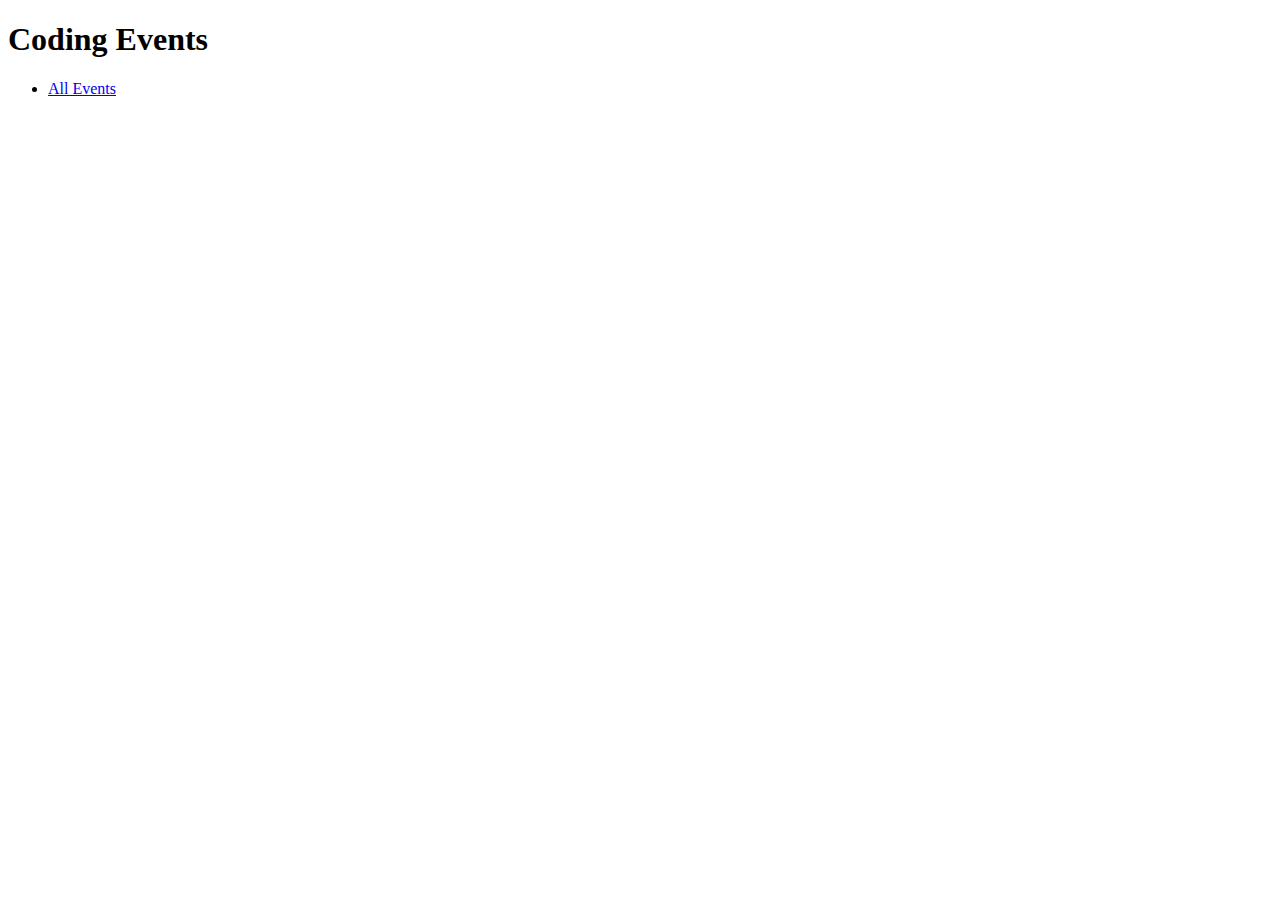
==== src/main/resources/templates/index.html @ cf26b715 "first commit" ====
<!DOCTYPE html>
<html lang="en" xmlns:th="http://www.thymeleaf.org/">
<head>
    <meta charset="UTF-8"/>
    <title>Coding Events</title>
</head>
<body>
    <h1>Coding Events</h1>

<nav>
    <ul>
        <li><a href="/events">All Events</a></li>
    </ul>
</nav>
</body>
</html>
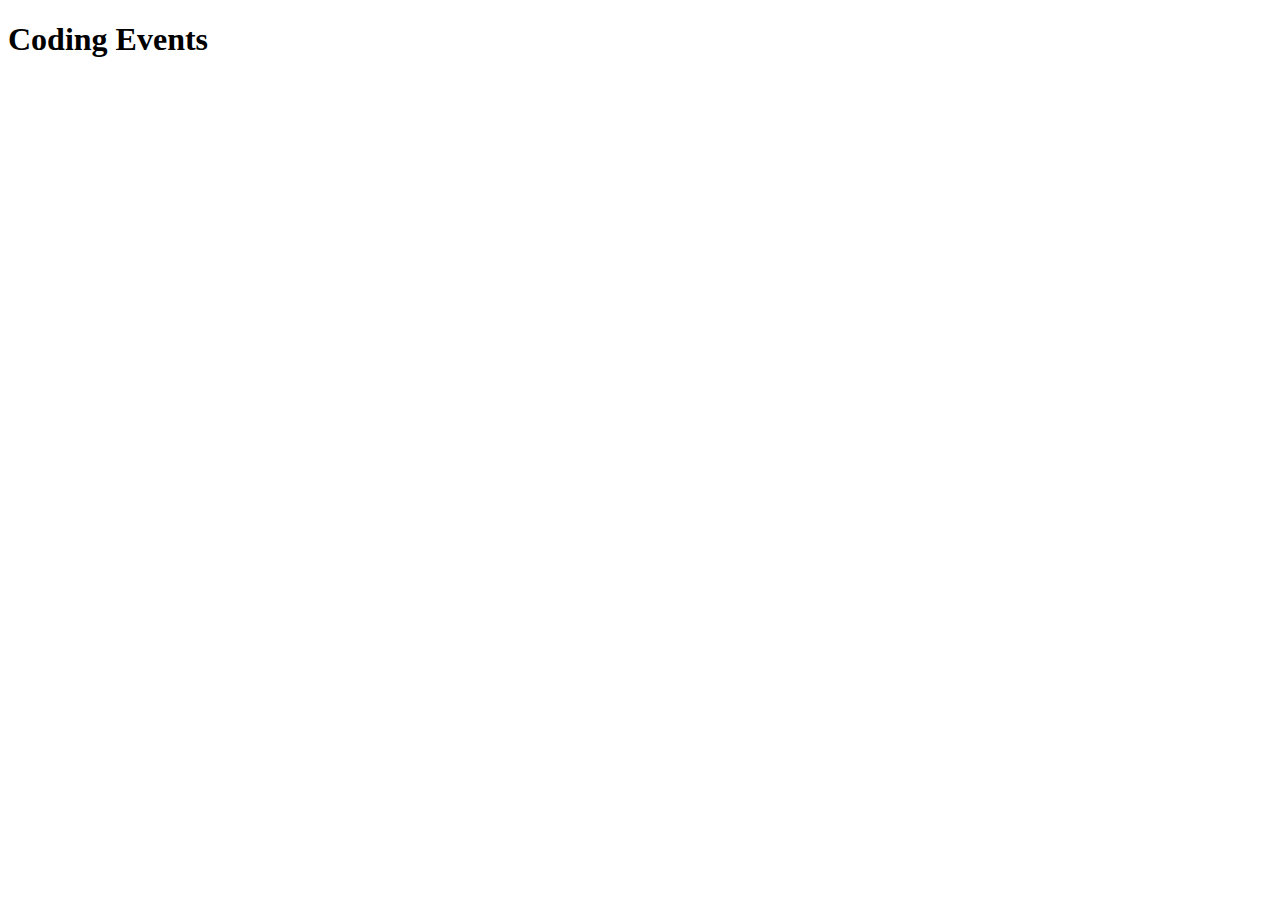
==== commit ea357a4e: "template fragments" ====
--- a/src/main/resources/templates/index.html
+++ b/src/main/resources/templates/index.html
@@ -7,10 +7,6 @@
 <body>
     <h1>Coding Events</h1>
 
-<nav>
-    <ul>
-        <li><a href="/events">All Events</a></li>
-    </ul>
-</nav>
+<nav th:replace="fragments :: navigation"></nav>
 </body>
 </html>